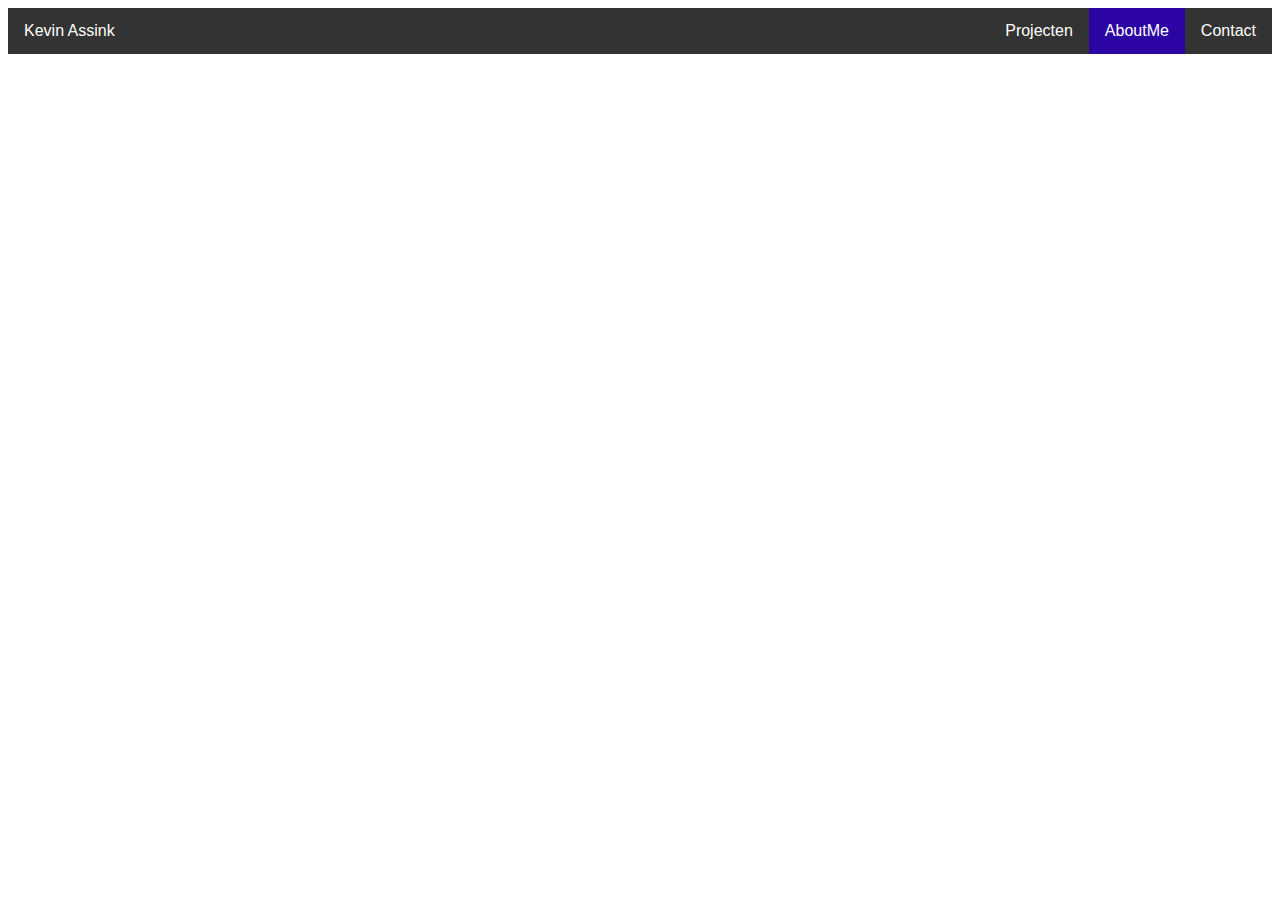
==== AboutMe.html @ ec72adc2 "added some base html files" ====
<!DOCTYPE html>
<html>
<head>
 <link rel="stylesheet" href="style.css">
</head>
<body>

<ul>
  <li><a href="contact.html">Contact</a></li>
  <li><a class="active" href="AboutMe.html">AboutMe</a></li>
  <li><a href="index.html">Projecten</a></li>
  <li style="float:left"><a href="index.html">Kevin Assink</a></li>
</ul>
</body>
</html>
---- style.css ----
ul {
  list-style-type: none;
  margin: 0;
  padding: 0;
  overflow: hidden;
  background-color: #333;
}

li {
  float: right;
}

li a {
  display: block;
  color: white;
  text-align: center;
  padding: 14px 16px;
  text-decoration: none;
}

li a:hover:not(.active) {
  background-color: #111;
}

.active {
  background-color: #2C04A3;
}
body {
  font-family: arial;
}

.body {
  padding:10px;
  padding-top : 20px;
  /* text-align: center; */
  overflow: hidden;
}

.first {
  display: inline-block;
  width:120px;
  height:120px;
  border: 1px solid red;
}

.second {
  display : inline-block;
  height:160px;
  width:160px;
  border: 1px solid green;
}
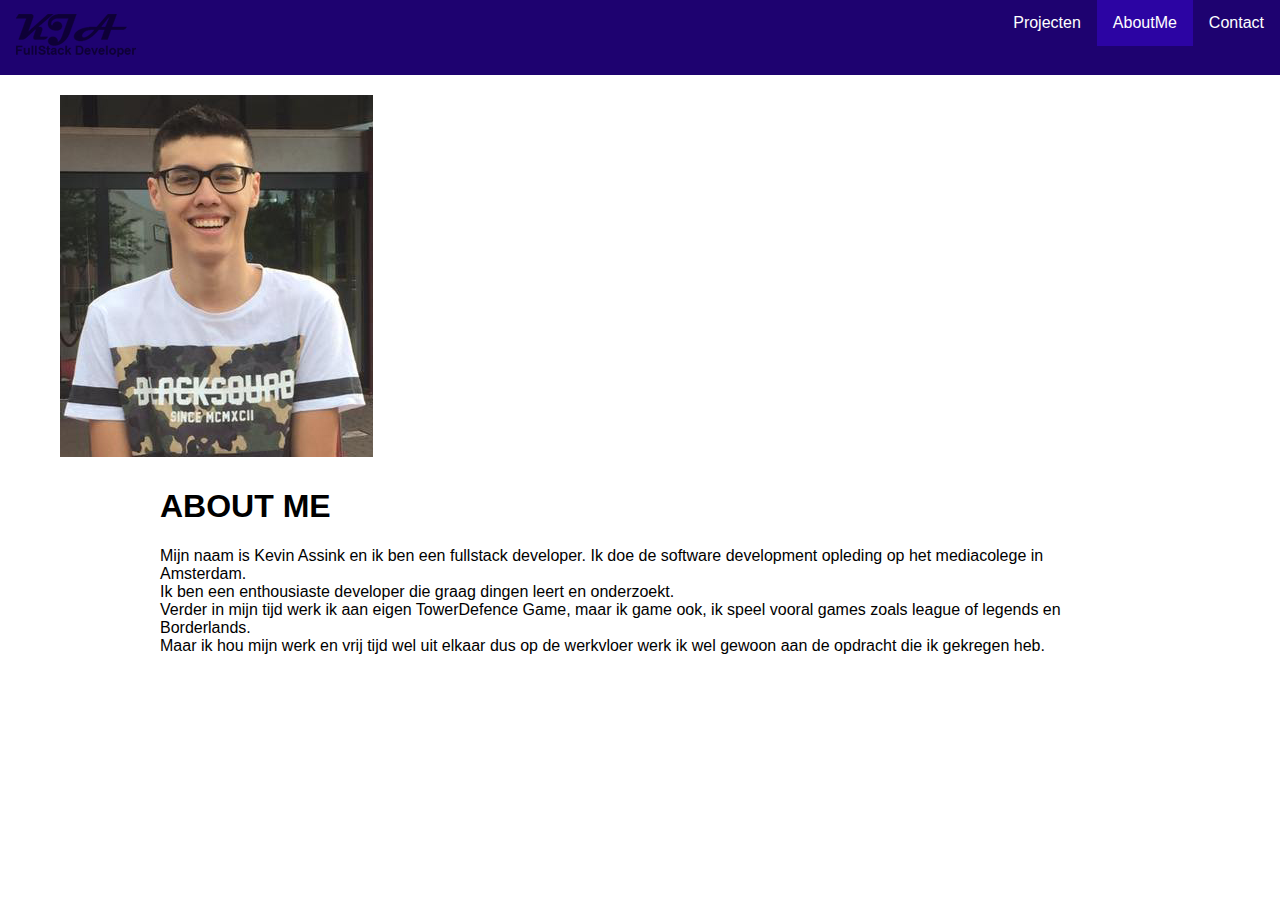
==== commit a19355eb: "Some Changes" ====
--- a/AboutMe.html
+++ b/AboutMe.html
@@ -9,7 +9,23 @@
   <li><a href="contact.html">Contact</a></li>
   <li><a class="active" href="AboutMe.html">AboutMe</a></li>
   <li><a href="index.html">Projecten</a></li>
-  <li style="float:left"><a href="index.html">Kevin Assink</a></li>
+  <li style="float:left"><a href="index.html"><img class="logo" src="img/logo.png"></a></li>
 </ul>
+
+<img class="selfie" src="img/selfie.jpg">
+<div class="container">
+<h1>ABOUT ME</h1>
+Mijn naam is Kevin Assink en ik ben een fullstack developer.
+Ik doe de software development opleding op het mediacolege in Amsterdam.
+<br>
+Ik ben een enthousiaste developer die graag dingen leert en onderzoekt.
+<Br>
+Verder in mijn tijd werk ik aan eigen TowerDefence Game, maar ik game ook, ik speel vooral games zoals league of legends en Borderlands.
+<br>
+Maar ik hou mijn werk en vrij tijd wel uit elkaar dus op de werkvloer werk ik wel gewoon aan de opdracht die ik gekregen heb.
+
+</div> <!-- end container -->
+
+
 </body>
 </html>
--- a/style.css
+++ b/style.css
@@ -3,7 +3,7 @@
   margin: 0;
   padding: 0;
   overflow: hidden;
-  background-color: #333;
+  background-color: #1E0270;
 }
 
 li {
@@ -19,7 +19,8 @@
 }
 
 li a:hover:not(.active) {
-  background-color: #111;
+  /* background-color: #111; */
+   opacity: 0.5;
 }
 
 .active {
@@ -27,25 +28,83 @@
 }
 body {
   font-family: arial;
+  margin : 0;
 }
 
-.body {
+.container {
   padding:10px;
-  padding-top : 20px;
+  /* padding-top : 20px; */
   /* text-align: center; */
   overflow: hidden;
+  margin:auto;
+ width: 75%;
+ padding: 10px;
 }
 
 .first {
-  display: inline-block;
-  width:120px;
-  height:120px;
-  border: 1px solid red;
+  padding: 10px;
+  float : left;
 }
 
 .second {
-  display : inline-block;
-  height:160px;
-  width:160px;
-  border: 1px solid green;
+  padding: 10px;
+  float : left;
+  text-align: justify;
+
 }
+
+.third {
+  padding: 10px;
+  float : left;
+}
+
+/* img:hover {
+       box-shadow: 5px 4px 10px #8B0000;
+     } */
+
+.img-with-text {
+         text-align: justify;
+         /* width: ; */
+     }
+
+.second img {
+         display: block;
+         margin: 0 auto;
+     }
+
+.selfie {
+  float : left;
+  padding-top: 20px;
+  padding-left: 60px;
+}
+
+input[type=text], select, textarea {
+  width: 100%;
+  padding: 12px;
+  border: 1px solid #ccc;
+  border-radius: 4px;
+  box-sizing: border-box;
+  margin-top: 6px;
+  margin-bottom: 16px;
+  resize: vertical;
+}
+
+input[type=submit] {
+  background-color: #1E0270;
+  color: white;
+  padding: 12px 20px;
+  border: none;
+  border-radius: 4px;
+  cursor: pointer;
+}
+
+input[type=submit]:hover {
+  background-color: #2C04A3;
+}
+
+.self {
+  width: 49%;
+}
+.back {
+  width: 2%;
+}
